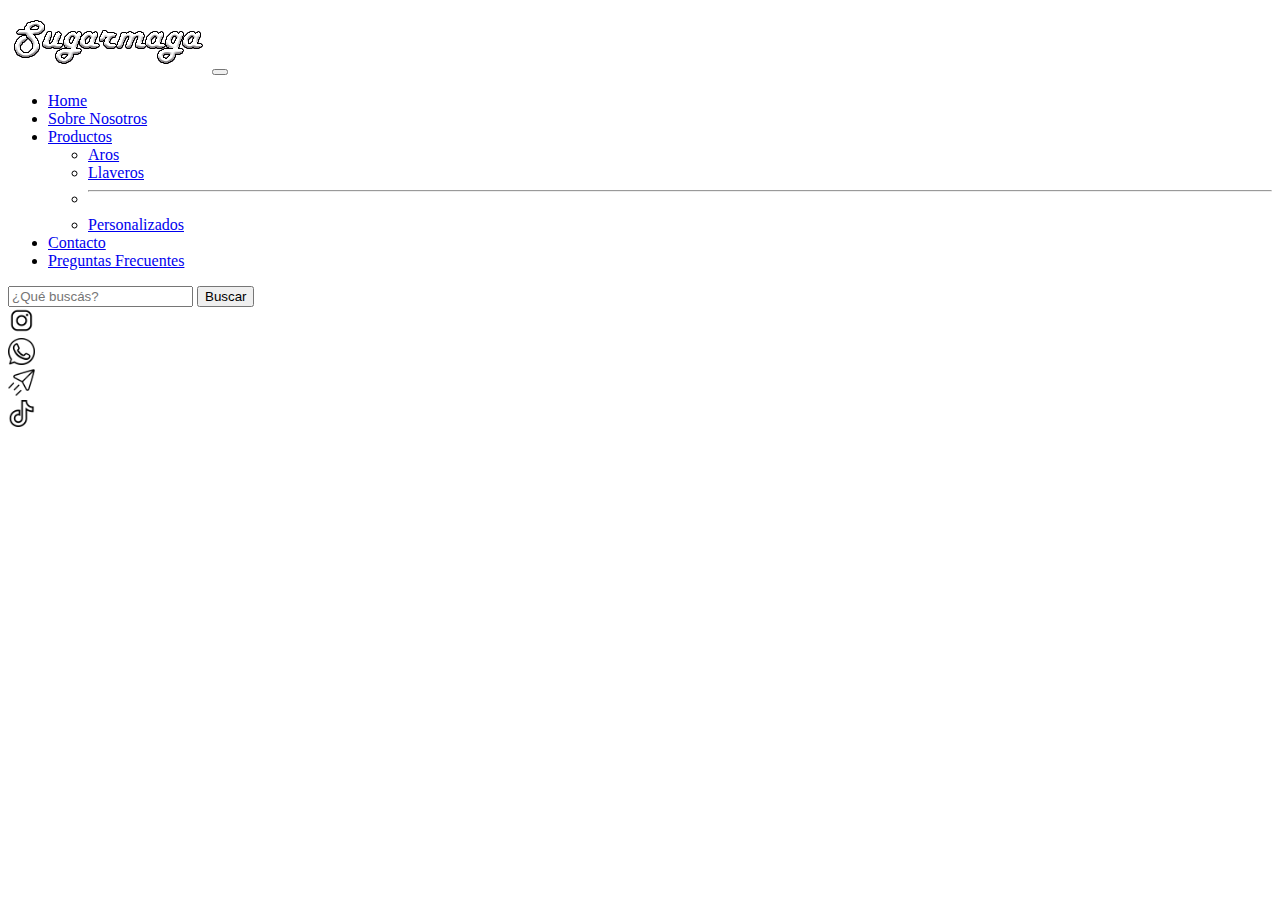
==== pages/aboutus.html @ 94c6f587 "añadi bootstrap index y contacto" ====
<!doctype html>
<html lang="es">
<head>
    <meta charset="utf-8">
    <meta name="viewport" content="width=device-width, initial-scale=1">
    <link href="https://cdn.jsdelivr.net/npm/bootstrap@5.1.3/dist/css/bootstrap.min.css" rel="stylesheet" integrity="sha384-1BmE4kWBq78iYhFldvKuhfTAU6auU8tT94WrHftjDbrCEXSU1oBoqyl2QvZ6jIW3" crossorigin="anonymous">
    <title>Sugarmaga | Tienda online</title>
</head>
<body>

        <div class="container-fluid">
            <div class="row">
                <div class="col-12 col-lg-12">
                    <nav class="navbar navbar-expand-lg navbar-light bg-light"> 
                        <div class="container-fluid">
                            <a class="navbar-brand" href="../index.html"><img src="../assets/img/logoletter.png" alt="logo"></a>
                            <button class="navbar-toggler" type="button" data-bs-toggle="collapse" data-bs-target="#navbarSupportedContent" aria-controls="navbarSupportedContent" aria-expanded="false" aria-label="Toggle navigation">
                                <span class="navbar-toggler-icon"></span>
                            </button>
                            <div class="collapse navbar-collapse" id="navbarSupportedContent">
                                <ul class="navbar-nav me-auto mb-2 mb-lg-0">
                                    <li class="nav-item">
                                        <a class="nav-link active" aria-current="page" href="../index.html">Home</a>
                                    </li>
                                    <li class="nav-item">
                                        <a class="nav-link" href="aboutus.html">Sobre Nosotros</a>
                                    </li>
                                    <li class="nav-item dropdown">
                                        <a class="nav-link dropdown-toggle" href="productos.html" id="navbarDropdown" role="button" data-bs-toggle="dropdown" aria-expanded="false"> Productos
                                </a>
                                <ul class="dropdown-menu" aria-labelledby="navbarDropdown">
                                    <li><a class="dropdown-item" href="productos.html">Aros</a></li>
                                    <li><a class="dropdown-item" href="/productos.html">Llaveros</a></li>
                                    <li><hr class="dropdown-divider"></li>
                                    <li><a class="dropdown-item" href="contacto.html">Personalizados</a></li>
                                </ul>
                                <li class="nav-item">
                                    <a class="nav-link" href="contacto.html">Contacto</a>
                                </li>
                                <li class="nav-item">
                                    <a class="nav-link" href="preguntasfrecuentes.html">Preguntas Frecuentes</a>
                                </li>
                                    </li>
                                </ul>
                                <form class="d-flex">
                                    <input class="form-control me-2" type="search" placeholder="¿Qué buscás?" aria-label="Search">
                                    <button class="btn btn-outline-success" type="submit">Buscar</button>
                                </form>
                            </div>
                        </div>
                    </nav>
                </div>
            </div>
        </div>

<main>


</main>
<footer>
    <div class="container mt-3">
        <div class="row text-center">
            <div class="col-3 col-lg-3">
                <a href="https://www.instagram.com/sugarmaga/" target="_blank"><img src="../assets/img/instagram.png" alt="instagram" width="27" height="27"></a>
            </div>
            <div class="col-3 col-lg-3">
                <a href="https://api.whatsapp.com/send?phone=123" target="_blank"><img src="../assets/img/whatsapp.png" alt="whatsapp" width="27" height="27"></a>
            </div>
            <div class="col-3 col-lg-3">
                <a href="mailto:sugarmaga.acc@gmail.com" target="_blank"><img src="../assets/img/mail.png" alt="mail"width="27" height="27"></a>
            </div>
            <div class="col-3 col-lg-3">
            <a href="https://www.tiktok.com/@sugarmagaacc" target="_blank"><img src="../assets/img/tiktok.png" alt="Tiktok" width="27" height="27"></a>
            </div>
        </div>
    </div>
</footer>

    <script src="https://cdn.jsdelivr.net/npm/bootstrap@5.1.3/dist/js/bootstrap.bundle.min.js" integrity="sha384-ka7Sk0Gln4gmtz2MlQnikT1wXgYsOg+OMhuP+IlRH9sENBO0LRn5q+8nbTov4+1p" crossorigin="anonymous"></script>

</body>
</html>
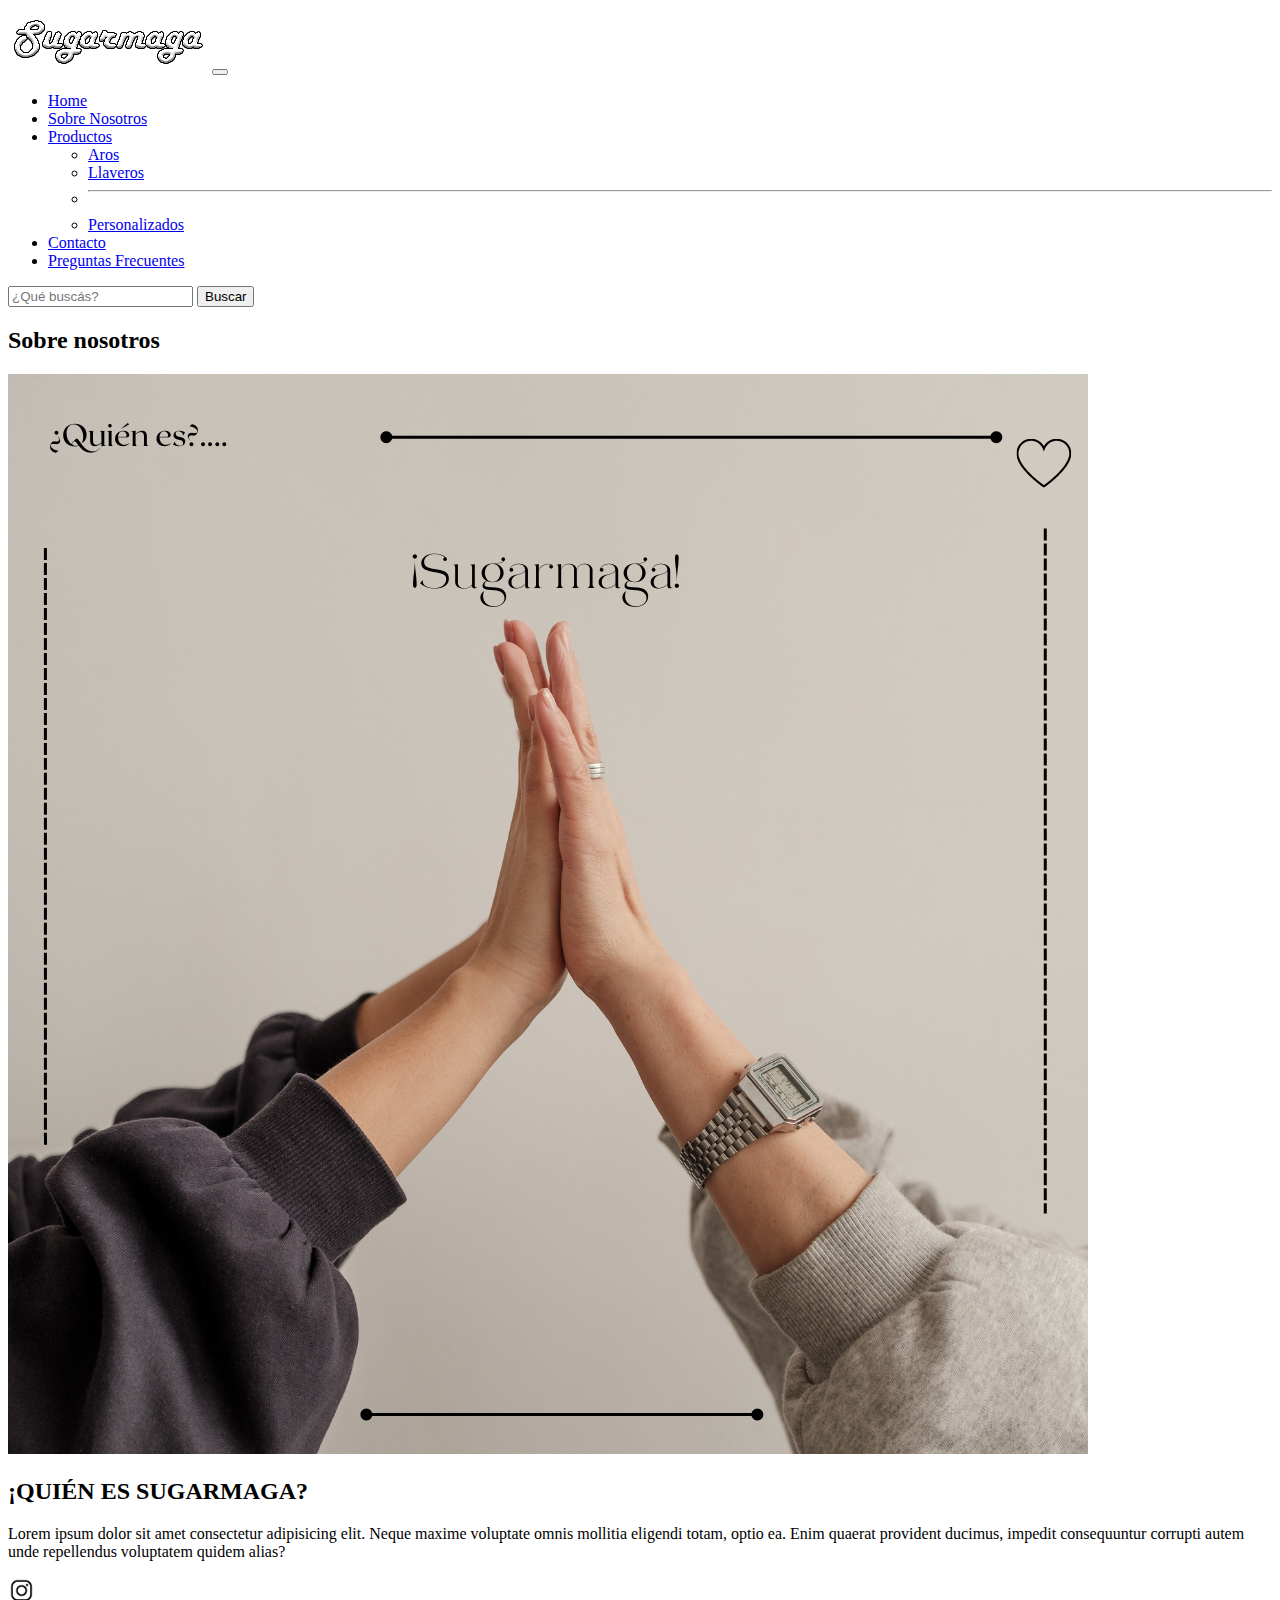
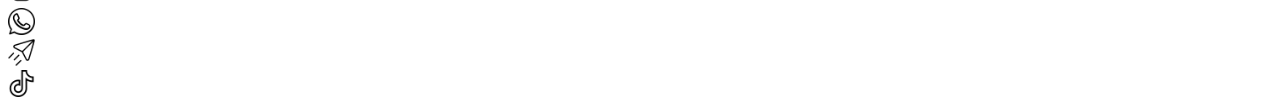
==== commit b3e8cd33: "añadi bootstrap resto de las páginas" ====
--- a/pages/aboutus.html
+++ b/pages/aboutus.html
@@ -54,7 +54,26 @@
         </div>
 
 <main>
+    <div class="container-fluid">
+        <div class="row">
+            <div class="col-12">
+            <h2 class="text-center p-3">Sobre nosotros</h2>
+            </div>
+        </div>
+    </div>
 
+    <div class="container-fluid">
+        <div class="row justify-content-center align-items-center">
+            <div class="col-10 col-md8 col-lg-4">
+                <img src="../assets/img/aboutus.png" alt="about us">
+            </div>
+            <div class="col-10 col-md-8 col-lg-7 mt-lg-5 col-xl-5">
+                <h2><strong>¡QUIÉN ES SUGARMAGA?</strong></h2>
+                <p>Lorem ipsum dolor sit amet consectetur adipisicing elit. Neque maxime voluptate omnis mollitia eligendi totam, optio ea. Enim quaerat provident ducimus, impedit consequuntur corrupti autem unde repellendus voluptatem quidem alias?</p>
+            </div>
+            </div>
+        </div>
+    </div>
 
 </main>
 <footer>
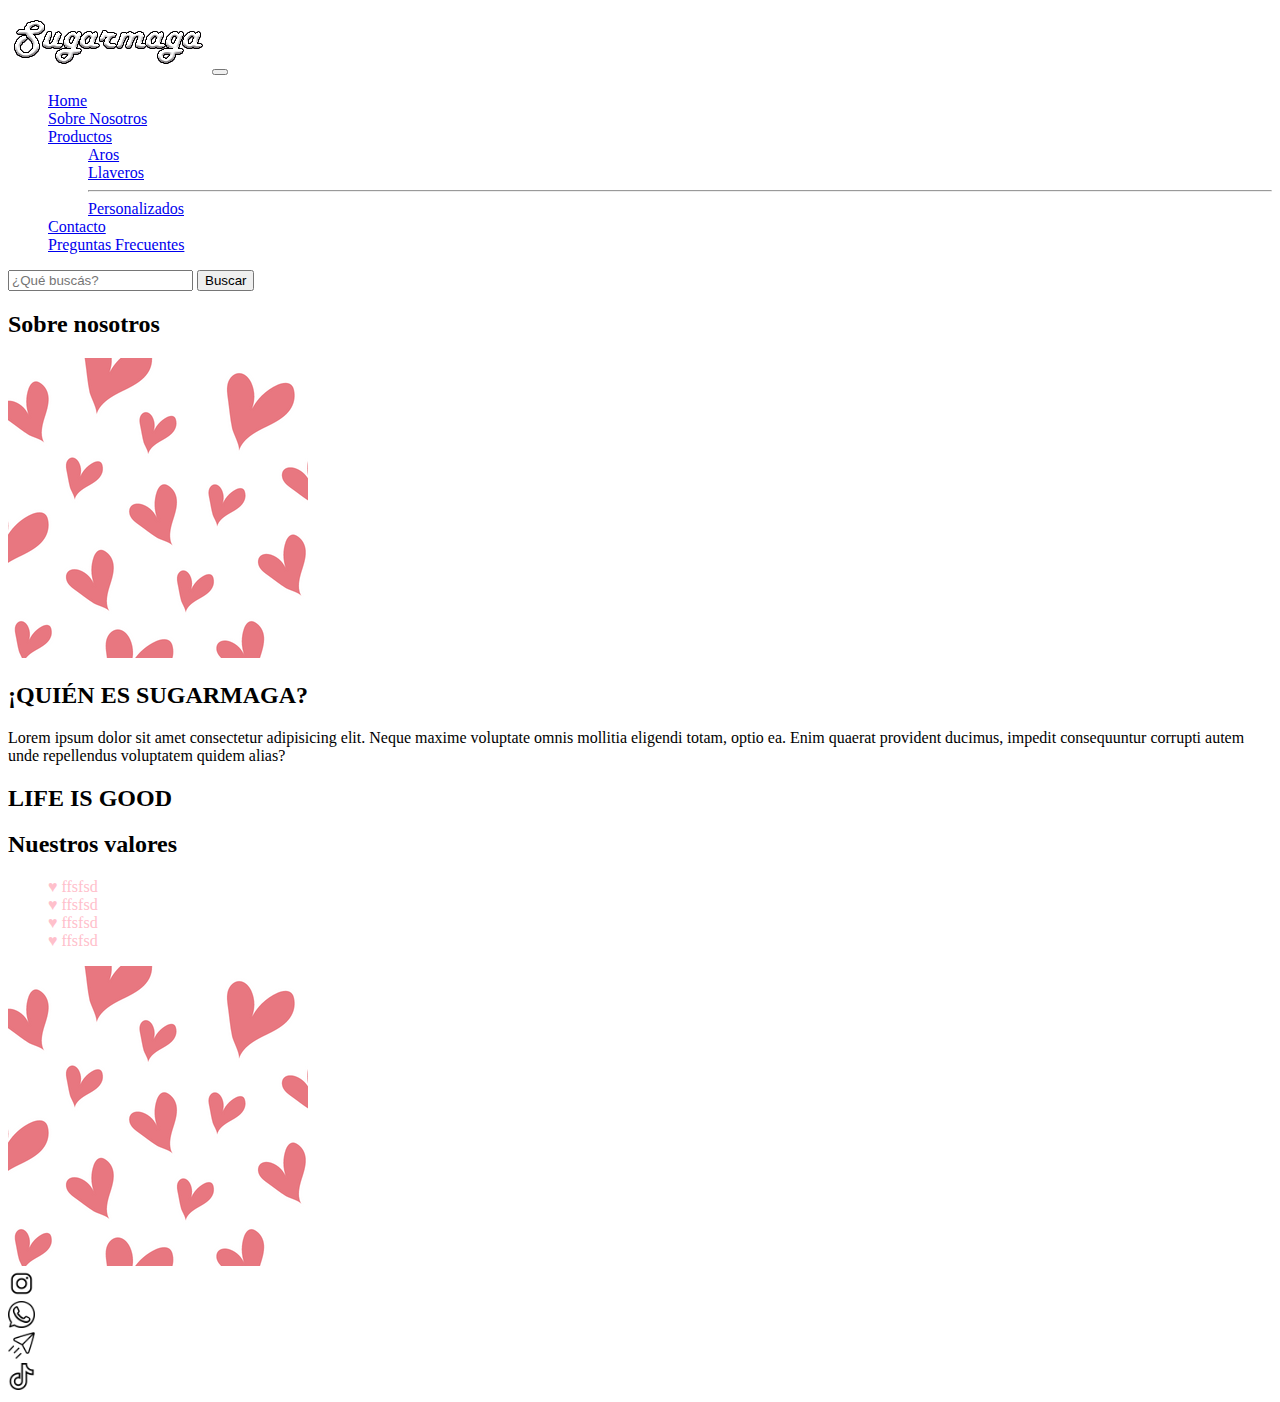
==== commit 26620063: "modificaciones ccs y about us" ====
--- a/pages/aboutus.html
+++ b/pages/aboutus.html
@@ -5,6 +5,7 @@
     <meta name="viewport" content="width=device-width, initial-scale=1">
     <link href="https://cdn.jsdelivr.net/npm/bootstrap@5.1.3/dist/css/bootstrap.min.css" rel="stylesheet" integrity="sha384-1BmE4kWBq78iYhFldvKuhfTAU6auU8tT94WrHftjDbrCEXSU1oBoqyl2QvZ6jIW3" crossorigin="anonymous">
     <title>Sugarmaga | Tienda online</title>
+    <link rel="stylesheet" href="../css/style.css">
 </head>
 <body>
 
@@ -30,7 +31,7 @@
                                 </a>
                                 <ul class="dropdown-menu" aria-labelledby="navbarDropdown">
                                     <li><a class="dropdown-item" href="productos.html">Aros</a></li>
-                                    <li><a class="dropdown-item" href="/productos.html">Llaveros</a></li>
+                                    <li><a class="dropdown-item" href="productos.html">Llaveros</a></li>
                                     <li><hr class="dropdown-divider"></li>
                                     <li><a class="dropdown-item" href="contacto.html">Personalizados</a></li>
                                 </ul>
@@ -61,23 +62,47 @@
             </div>
         </div>
     </div>
-
+<div class="about-us">
     <div class="container-fluid">
         <div class="row justify-content-center align-items-center">
             <div class="col-10 col-md8 col-lg-4">
-                <img src="../assets/img/aboutus.png" alt="about us">
+                <img src="../assets/img/CORAZONES.png" alt="about us">
             </div>
             <div class="col-10 col-md-8 col-lg-7 mt-lg-5 col-xl-5">
                 <h2><strong>¡QUIÉN ES SUGARMAGA?</strong></h2>
                 <p>Lorem ipsum dolor sit amet consectetur adipisicing elit. Neque maxime voluptate omnis mollitia eligendi totam, optio ea. Enim quaerat provident ducimus, impedit consequuntur corrupti autem unde repellendus voluptatem quidem alias?</p>
             </div>
+        </div>
+    </div>
+
+    <div class="container-fluid">
+        <div class="row">
+            <div class="col-12">
+            <h2 class="text-center p-3">LIFE IS GOOD</h2>
             </div>
         </div>
     </div>
 
+    <div class="container-fluid">
+        <div class="row justify-content-center align-items-center">
+            <div class="col-10 col-md8 col-lg-4">
+                <h2><strong>Nuestros valores</strong></h2>
+                <ul>
+                    <li>♥ ffsfsd</li>
+                    <li>♥ ffsfsd</li>
+                    <li>♥ ffsfsd</li>
+                    <li>♥ ffsfsd</li>
+                </ul>
+            </div>
+            <div class="col-10 col-md-8 col-lg-7 mt-lg-5 col-xl-5">
+                <img src="../assets/img/CORAZONES.png" alt="about us">
+            </div>
+        </div>
+    </div>
+</div>
 </main>
-<footer>
-    <div class="container mt-3">
+<footer style="background-image: url('https://i.postimg.cc/PJvb5DPV/Dise-o-sin-t-tulo.png');">
+    <div class="container mt-3 p-3">
         <div class="row text-center">
             <div class="col-3 col-lg-3">
                 <a href="https://www.instagram.com/sugarmaga/" target="_blank"><img src="../assets/img/instagram.png" alt="instagram" width="27" height="27"></a>
--- a/css/style.css
+++ b/css/style.css
@@ -0,0 +1,21 @@
+@media only screen and (max-width: 768px){
+    .about-us{
+        padding: 10px;
+      }
+    .oculto{display: none;}}
+
+
+.card {
+    box-shadow: 0 4px 8px 0 rgba(0, 0, 0, 0.2);
+    margin: 8px;
+  }
+
+  .card-title {
+    color: pink;
+  }
+
+  ul {    list-style: none;
+  }
+
+  ul li{color: pink;}
+
